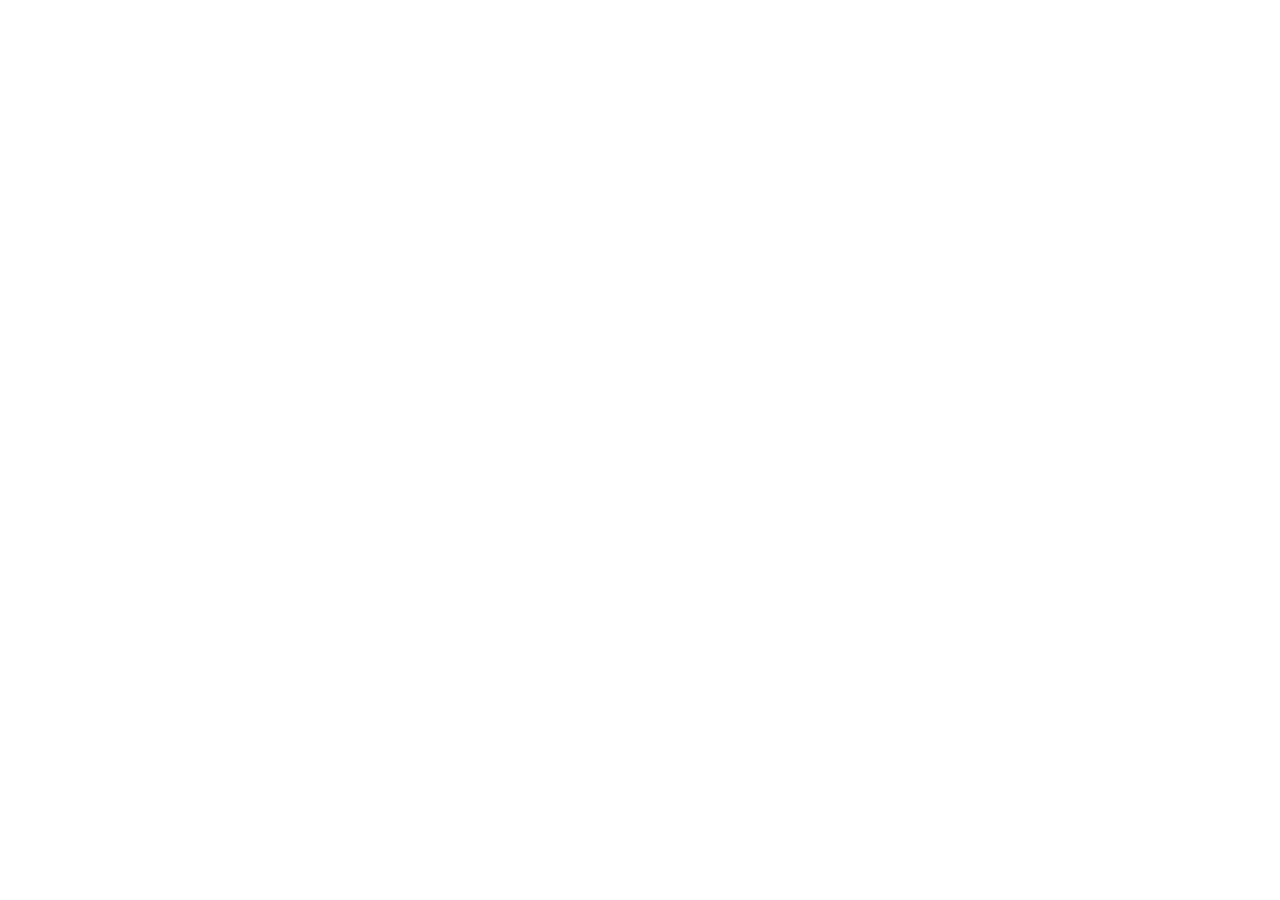
==== src/main/resources/templates/clientes/lista.html @ f1b1d851 "feat: crea controller para clientes, productos y, empleados" ====
<!DOCTYPE html>
<html lang="es" xmlns:th="http://www.thymeleaf.org"
    th:replace="~{fragments/layout :: layout(~{::title}, ~{::main-content})}">

<head>
    <title>Empleados — ERP Balmis</title>
</head>

<body>
    <th:block th:fragment="main-content">
        <!-- Aquí va el contenido específico de la lista de empleados -->
    </th:block>
</body>

</html>
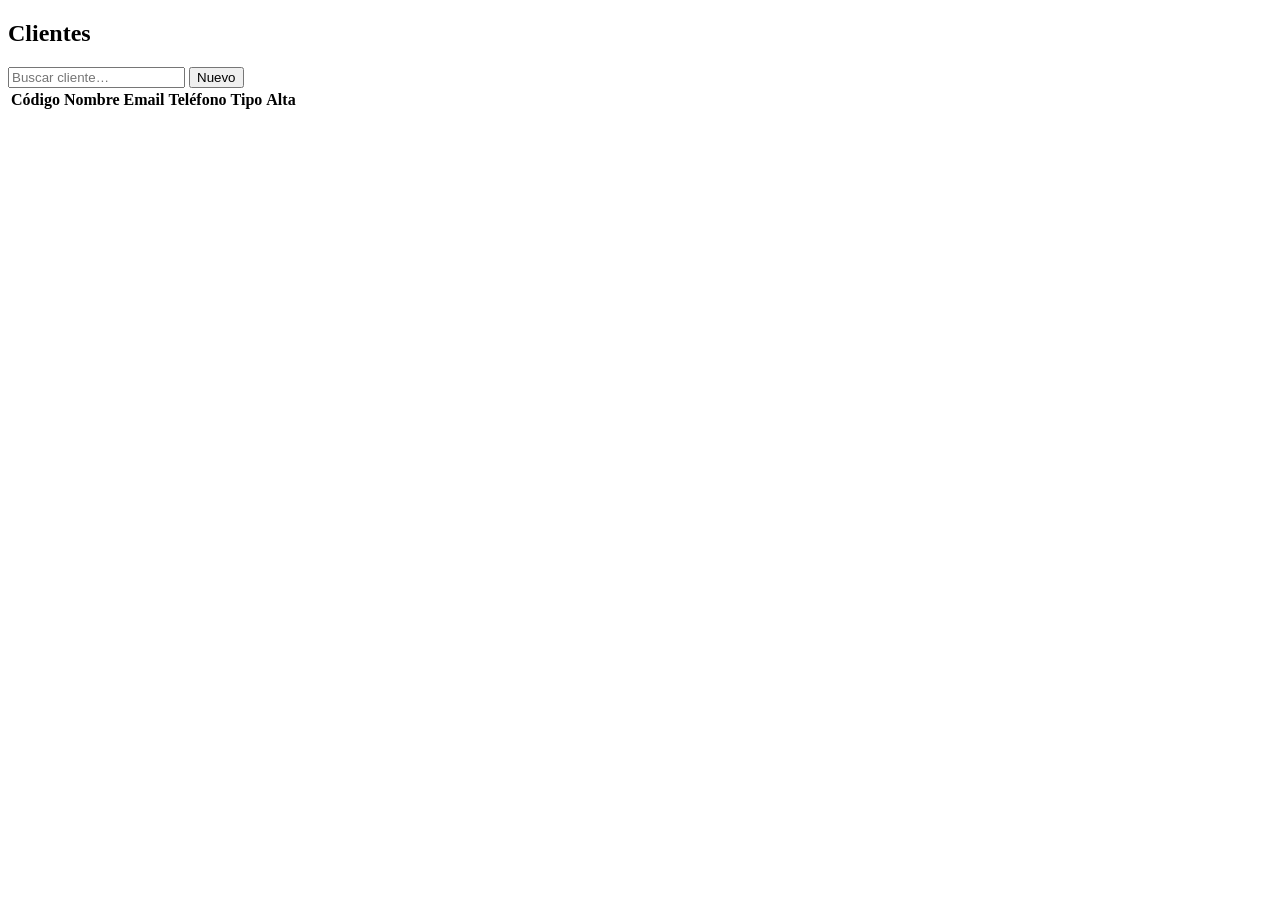
==== commit 62e2deda: "feat: crea listado entidades para paginas lista.html" ====
--- a/src/main/resources/templates/clientes/lista.html
+++ b/src/main/resources/templates/clientes/lista.html
@@ -8,7 +8,31 @@
 
 <body>
     <th:block th:fragment="main-content">
-        <!-- Aquí va el contenido específico de la lista de empleados -->
+        <!-- Aquí va el contenido específico de la lista de clientes -->
+        <div class="d-flex flex-wrap justify-content-between align-items-center gap-2 mb-3">
+            <h2 class="balmis-title h4 mb-0">Clientes</h2>
+            <div class="d-flex gap-2">
+                <input class="form-control form-control-sm" type="search" placeholder="Buscar cliente…" />
+                <button class="btn btn-primary btn-sm"><i class="bi bi-plus-lg"></i> Nuevo</button>
+            </div>
+        </div>
+        <div class="table-responsive bg-white rounded-3 shadow-sm">
+            <table class="table table-hover balmis-table mb-0">
+                <thead>
+                    <tr>
+                        <th>Código</th>
+                        <th>Nombre</th>
+                        <th>Email</th>
+                        <th>Teléfono</th>
+                        <th>Tipo</th>
+                        <th>Alta</th>
+                    </tr>
+                </thead>
+                <tbody>
+                    <!-- Aquí van las filas de cada cliente -->
+                </tbody>
+            </table>
+        </div>
     </th:block>
 </body>
 
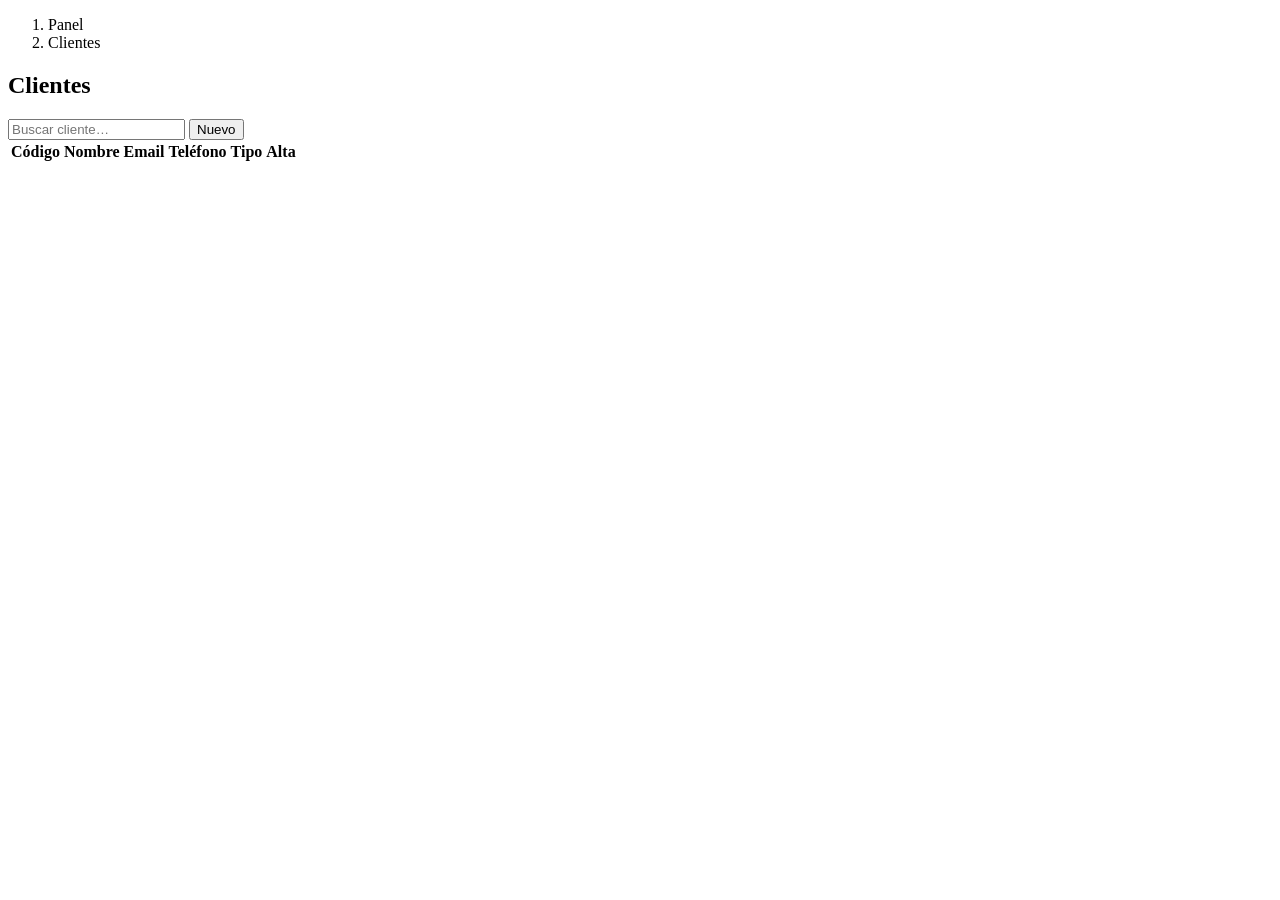
==== commit 03b6dd7a: "feat: añade breadcrumb a la las páginas de listado de entidaes" ====
--- a/src/main/resources/templates/clientes/lista.html
+++ b/src/main/resources/templates/clientes/lista.html
@@ -8,6 +8,12 @@
 
 <body>
     <th:block th:fragment="main-content">
+        <nav aria-label="breadcrumb" class="balmis-breadcrumb">
+            <ol class="breadcrumb mb-1">
+                <li class="breadcrumb-item"><a th:href="@{/}">Panel</a></li>
+                <li class="breadcrumb-item active" aria-current="page">Clientes</li>
+            </ol>
+        </nav>
         <!-- Aquí va el contenido específico de la lista de clientes -->
         <div class="d-flex flex-wrap justify-content-between align-items-center gap-2 mb-3">
             <h2 class="balmis-title h4 mb-0">Clientes</h2>
@@ -29,7 +35,20 @@
                     </tr>
                 </thead>
                 <tbody>
-                    <!-- Aquí van las filas de cada cliente -->
+                    <tr th:each="cliente : ${clientes}">
+                        <td th:text="${cliente.codigoCliente}"></td>
+                        <td th:text="${cliente.nombre}"></td>
+                        <td th:text="${cliente.email}"></td>
+                        <td th:text="${cliente.telefono}"></td>
+                        <td>
+                            <span class="badge" th:classappend="${cliente.tipoCliente.name() == 'ACTIVO'}
+                                            ? 'bg-success'
+                                            : (${cliente.tipoCliente.name() == 'PROSPECTO'}
+                                                ? 'bg-warning text-dark'
+                                                : 'bg-secondary')" th:text="${cliente.tipoCliente}"></span>
+                        </td>
+                        <td th:text="${#temporals.format(cliente.fechaAlta, 'dd/MM/yyyy')}"></td>
+                    </tr>
                 </tbody>
             </table>
         </div>
